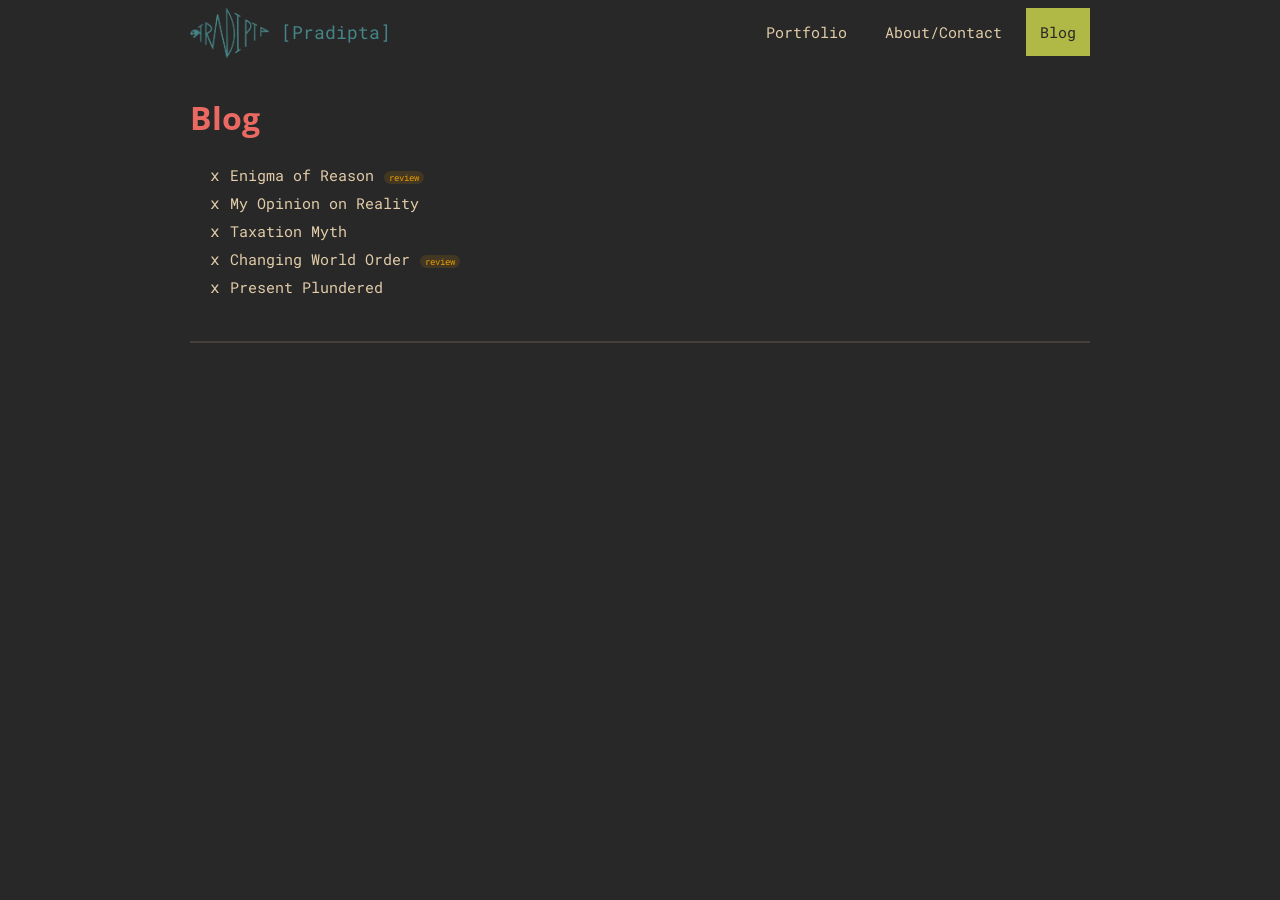
==== blog.html @ b8a8bbb0 "Add files via upload" ====
<html>
    <head>
        <title>Blog | pradiptasarmah</title>
        <meta name="viewport" content="width=device-width, initial-scale=1.0">
        <link rel="stylesheet" href="Styles.css">
        <link rel="stylesheet" href="https://cdnjs.cloudflare.com/ajax/libs/font-awesome/6.5.0/css/all.min.css">
        <link rel="preconnect" href="https://fonts.googleapis.com">
        <link rel="preconnect" href="https://fonts.gstatic.com" crossorigin>
        <link href="https://fonts.googleapis.com/css2?family=Roboto+Mono:ital,wght@0,100..700;1,100..700&display=swap" rel="stylesheet">
        <link href="https://fonts.googleapis.com/css2?family=Open+Sans:ital,wght@0,300..800;1,300..800&family=Roboto+Mono:ital,wght@0,100..700;1,100..700&display=swap" rel="stylesheet">
        <link rel="icon" href="Images/Comrade.webp" type="image/x-icon">
        <link rel="stylesheet" href="https://cdnjs.cloudflare.com/ajax/libs/font-awesome/4.7.0/css/font-awesome.min.css">
    </head>
    <body>
        <div class="container">
            <button class="hamburger">&#9776;</button>
            <div class="logo">
                <img src="Images/Logo.webp" style="height:50px;float: left;"> 
                <p>[Pradipta]</p>
            </div>
            <ul class="nav">
                <li><a href="./index.html">Portfolio</a></li>
                <li><a href="./Contact.html">About/Contact</a></li>
                <li class="active"><a href="./blog.html">Blog</a></li>
            </ul>
        </div>
        <div class="container">
          <h1>Blog</h1>
          <ul class="content-page">
            <li><a href="./Blog/enigma-of-reason.html">Enigma of Reason</a> <span class="writing-type">review</span></li>
            <li><a href="./Blog/my-opinion-on-reality.html">My Opinion on Reality</a></li>
            <li><a href="./Blog/taxation-myth.html">Taxation Myth</a></li>
            <li><a href="./Blog/the-changing-world-order.html">Changing World Order</a> <span class="writing-type">review</span></li>
            <li><a href="./Blog/present-plundered.html">Present Plundered</a></li>
          </ul>
        </div>
        <div class="container">
            <hr>
        </div>
        
        <script>
            function closeview(){
                document.getElementById("fullimageview").style.display="none";
            }
            document.addEventListener("DOMContentLoaded",function(){
                const hamburger=document.querySelector(".hamburger");
                const menu=document.querySelector(".nav");
                const html=document.querySelector("html");
                hamburger.addEventListener("click",function(){
                    menu.classList.toggle("active");
                    html.classList.toggle("active");
                })
            })
        </script>
    </body>
</html>
---- Styles.css ----
html {
    overflow-y: scroll;
    
}
* {
    box-sizing: border-box;
    overflow: hidden;
    background-color: #282828;
    font-family: "Roboto Mono", Courier;
    
}
.container {
    max-width: 900px;
    margin:0 auto;
    

}
.logo {
    font-size: 18px;
    color: #458588;
    float: left;
    height: 50px;
}
.logo p{
    margin-top: 12px;
    padding-left: 12px;
}
.gallery {
    display: flex;
    flex-direction: row; 
}
.column {
    display: flex;
    flex-direction: row;  
    justify-content: space-between;  
}

.pics {
    display: flex;
    flex-direction: column;
    width: 32%;  
}

.container .gallery .column .pics img {
    width: 100%;
    margin-bottom: 16px;
    border-radius: 8px;   
}
.container .gallery .column .pics img:hover {
    border: 2px solid #89B482;
} 
h4 {
    float: left;
}
.nav {
    float: right;
    margin: 0;
    padding: 0;
    display: block;   
}
.nav li {
    display: inline-block;
    list-style-type: none;
}
.nav li a {
    text-decoration: none;
    color: #E2CCA9;
    display: block;
    padding: 14px;
    font-size: 15px;
}
.nav li a:hover {
    color: #B0B846;
}
.nav .active a{
    background-color: #B0B846;
    color: #282828;
}
.nav .active a:hover{
    color: #282828;
}
h1{
    padding-top: 15px;
    font-family: "Open Sans",Arial, Helvetica, sans-serif;
    color: #EA6962;
}
.contacts{
    margin: 0;
    padding: 0;
    color: #E2CCA9;
    line-height: 28px;
    font-size: 15px;   
}
.contact-left {
    float: left;
    max-width: 60%;
}
.contact-left p {
    margin: 0;
    padding: 0;
    color: #E2CCA9;
    line-height: 28px;
    font-size: 15px;
}
#fullimageview{
    display: none;
    position: fixed;
    top: 0;
    left: 0;
    width: 100%;
    height: 100%;
    text-align: center;
    background-color: rgba(0,0,0,.6);
}
#fullimage{
    margin-top: 20px;
    max-width:95%;
    max-height: 95%;
}
.note {
    color:#c7a62e;
    max-width: 850;
    margin: auto;
    margin-bottom: 18px;
    line-height: 28px;
}
.note ul {
    margin: 0;
    padding:0;
    border: 1px solid #c7a62e;
    border-radius: 8px;
}
.note ul li {
    color:#E2CCA9;
    font-size: 15px;
    line-height: 28px;
    padding-left: 10px;
    
}
.note-head {
    padding-left: 8px;
}
hr {
    margin-top: 24px;
    border:1px solid #453e39;
}
.hamburger {
    display: none;
}

.topbutton {
    background: none;
    border: none;
    color:#5e534b;
    font-size: 15px;
    margin-left: 50%;

}
.topbutton:hover {
    color: #94857a;
    cursor: pointer;
}

.profile-pic{
    line-height: 7px;
    font-family: "Roboto Mono";
    color: #E2CCA9;
    font-size: 6px;
    
}
.profile-pic-div {
    padding-top: 30px;
    text-align: right;
}


.content-page a{
    color: #E2CCA9;
    text-decoration: none;
    line-height: 28px;
    font-size: 15px;
}
.content-page {
    color: #E2CCA9;
  list-style-type: "x ";
}
.content-page li a:hover,.essay a:hover {
    color: #B0B846;
}
.content-page li{
  overflow: visible;

}
.essay{
    color: #E2CCA9;
    text-decoration: none;
    line-height: 28px;
    font-size: 15px;
}
.essay a{
  color: #E2CCA9;
}
.writing-type{
   font-size: 9px;
   background-color: #413723;
   color: #ec9e00;
   display: inline-flex;
   padding: 1px 5px 1px 5px;
   border-radius: 13px;
}
.date-written{
    color: #585143;
}
table{
    color: #E2CCA9;
    text-decoration: none;
    line-height: 28px;
    font-size: 15px;
}
table, td, th{
    border: 1px solid #453e39;
    border-collapse: collapse;
}

blockquote{
  border-left: 4px solid #B0B846;
  margin-left: 0px;
  padding-left: 10px;
}
blockquote p{
  margin:0;
}
.essay li{
    overflow: visible;
}
.quotes {
  color: #B0B846;
}


@media screen and (max-width: 768px){
    html.active {
        overflow: hidden;
    }
    .contact-left {
        max-width: 100%;
    }
    .nav {
        display:none;
        text-align: center;
        width:100%;
        height: 100%;
        left:0;
        top: 60px;
        position:fixed;
        overflow-y: hidden;
        z-index: 1;
    }
    .nav li {
        display: block;
        margin: 12px 0;
    }
    .nav.active {
        display: block;
    }
    .hamburger {
        display:block;
        background: none;
        border: none;
        font-size: 20px;
        float: right;
        color: #E2CCA9;
        padding: 11px;
        cursor: pointer;
    }
    .contact-left {
        float: none;
    }
    .profile-pic-div {
        text-align: center;
    }
}
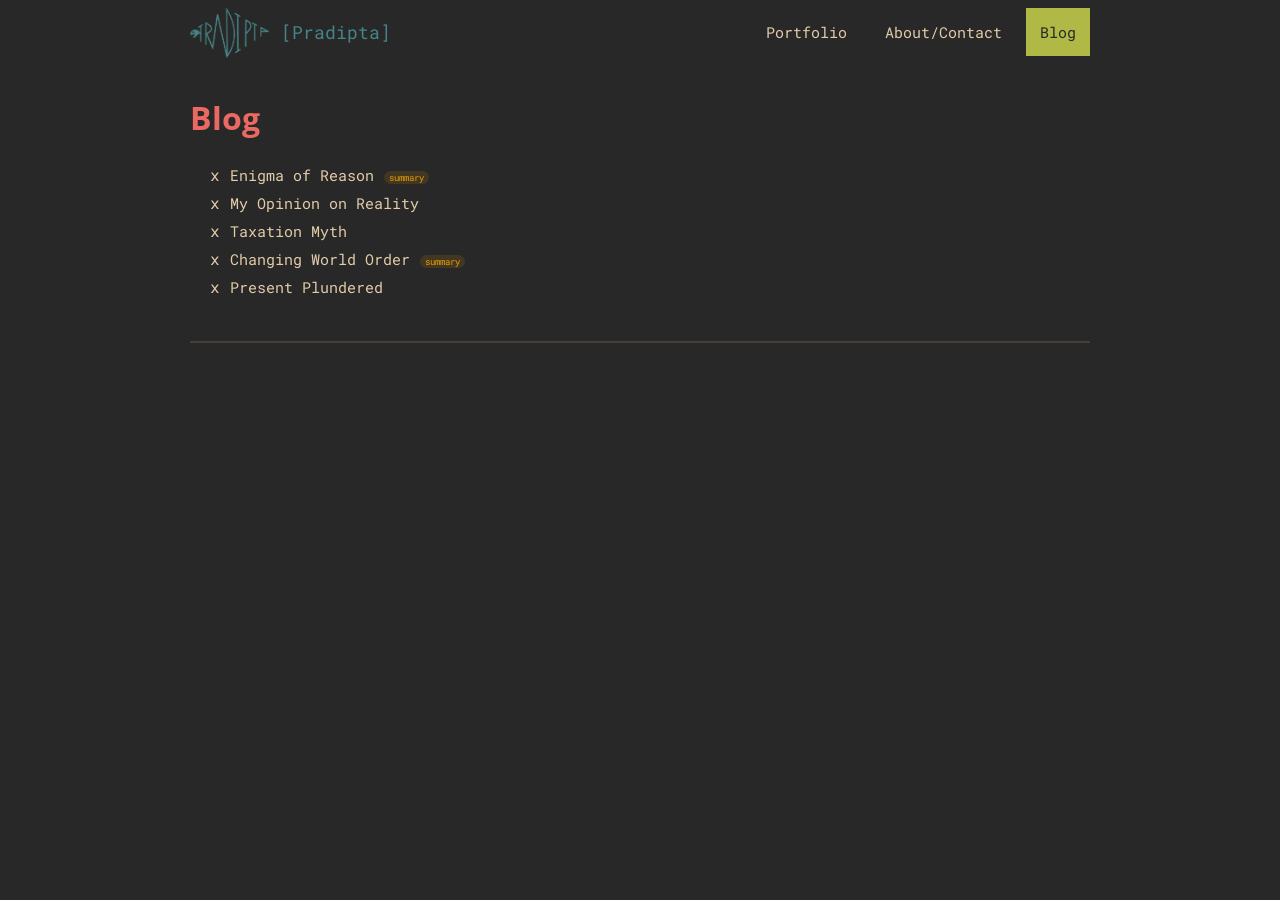
==== commit 871472e7: "Update blog.html" ====
--- a/blog.html
+++ b/blog.html
@@ -27,10 +27,10 @@
         <div class="container">
           <h1>Blog</h1>
           <ul class="content-page">
-            <li><a href="./Blog/enigma-of-reason.html">Enigma of Reason</a> <span class="writing-type">review</span></li>
+            <li><a href="./Blog/enigma-of-reason.html">Enigma of Reason</a> <span class="writing-type">summary</span></li>
             <li><a href="./Blog/my-opinion-on-reality.html">My Opinion on Reality</a></li>
             <li><a href="./Blog/taxation-myth.html">Taxation Myth</a></li>
-            <li><a href="./Blog/the-changing-world-order.html">Changing World Order</a> <span class="writing-type">review</span></li>
+            <li><a href="./Blog/the-changing-world-order.html">Changing World Order</a> <span class="writing-type">summary</span></li>
             <li><a href="./Blog/present-plundered.html">Present Plundered</a></li>
           </ul>
         </div>
